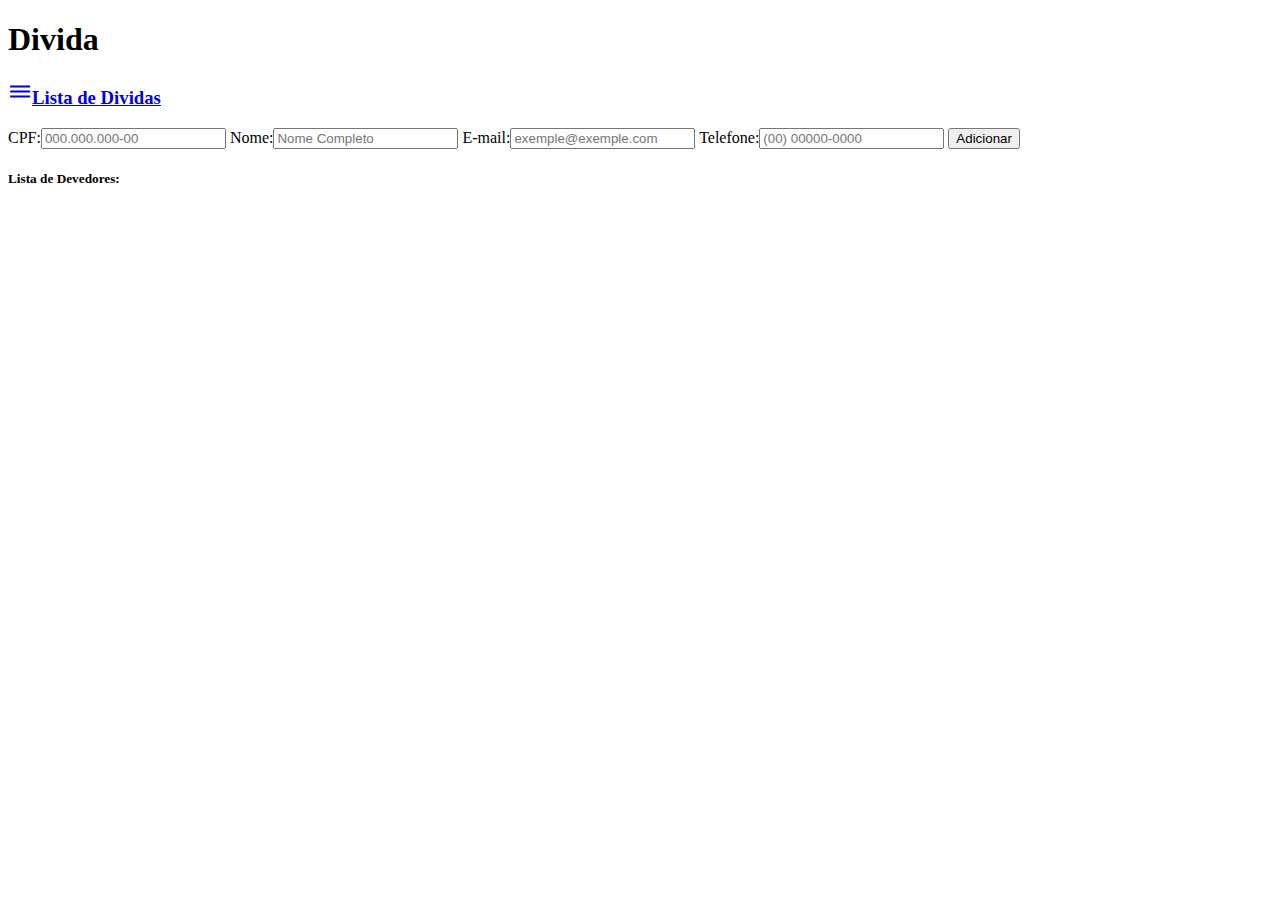
==== src/main/resources/templates/divida/detalhesDivida.html @ 6c193fc1 "Validacao de campos" ====
<!DOCTYPE html>
<html xmlns:th="http://www.thymeleaf.org"
	  xmlns:layout="http://www.ultraq.net.nz/thymeleaf/layout">
<head>
	<title>PapDevApp</title>
	<!--Import Google Icon Font-->
      <link href="https://fonts.googleapis.com/icon?family=Material+Icons" rel="stylesheet"/>
      <!--Import materialize.css-->
      <link type="text/css" rel="stylesheet" href="materialize/css/materialize.min.css"  media="screen,projection"/>

      <!--Let browser know website is optimized for mobile-->
      <meta name="viewport" content="width=device-width, initial-scale=1.0"/>
</head>	  
<body>
	<h1>Divida</h1>
	<h3><a href="/dividas" class="waves-effect waves-light btn"><i class="material-icons left">dehaze</i>Lista de Dividas</a></h3>
	<div th:each="divida : ${divida}" class="container">
		<div class="row">
			<p><span th:text="MOCK"></span></p>
			<p><span th:text="${divida.vlDivida}"></span></p>
			<p><span th:text="${divida.dtLimitePagamento}"></span></p>
			<p><span th:text="${divida.status}"></span></p>
		</div>
		
		<th:block th:include="mensagemValidacao"></th:block>
		
		<form method="post" th:object="${devedor}">
			CPF:<input type="text" value="" name="cpfDevedor" placeholder="000.000.000-00" class="validate"/>
			Nome:<input type="text" value="" name="nmDevedor" placeholder="Nome Completo"/>
			E-mail:<input type="text" value="" name="emailDevedor" placeholder="exemple@exemple.com"/>
			Telefone:<input type="text" value="" name="telefoneDevedor" placeholder="(00) 00000-0000" class="validate"/>
			<button  class="waves-effect waves-light btn" type="submit">Adicionar</button>	
		</form>
	</div>
	<h5>Lista de Devedores: </h5>
	<div class="container" th:each="devedor : ${devedores}">
		<div class="row">
			<div class="input field col s6">
				<p><span th:text="${devedor.nmDevedor}"></span></p>
			</div>
			<div class="input field col s3">
				<p><span th:text="${devedor.cpfDevedor}"></span></p>
			</div>
		</div>
	</div>
	<!--JavaScript at end of body for optimized loading-->
    <script type="text/javascript" src="materialize/js/materialize.min.js"></script>
</body>
</html>
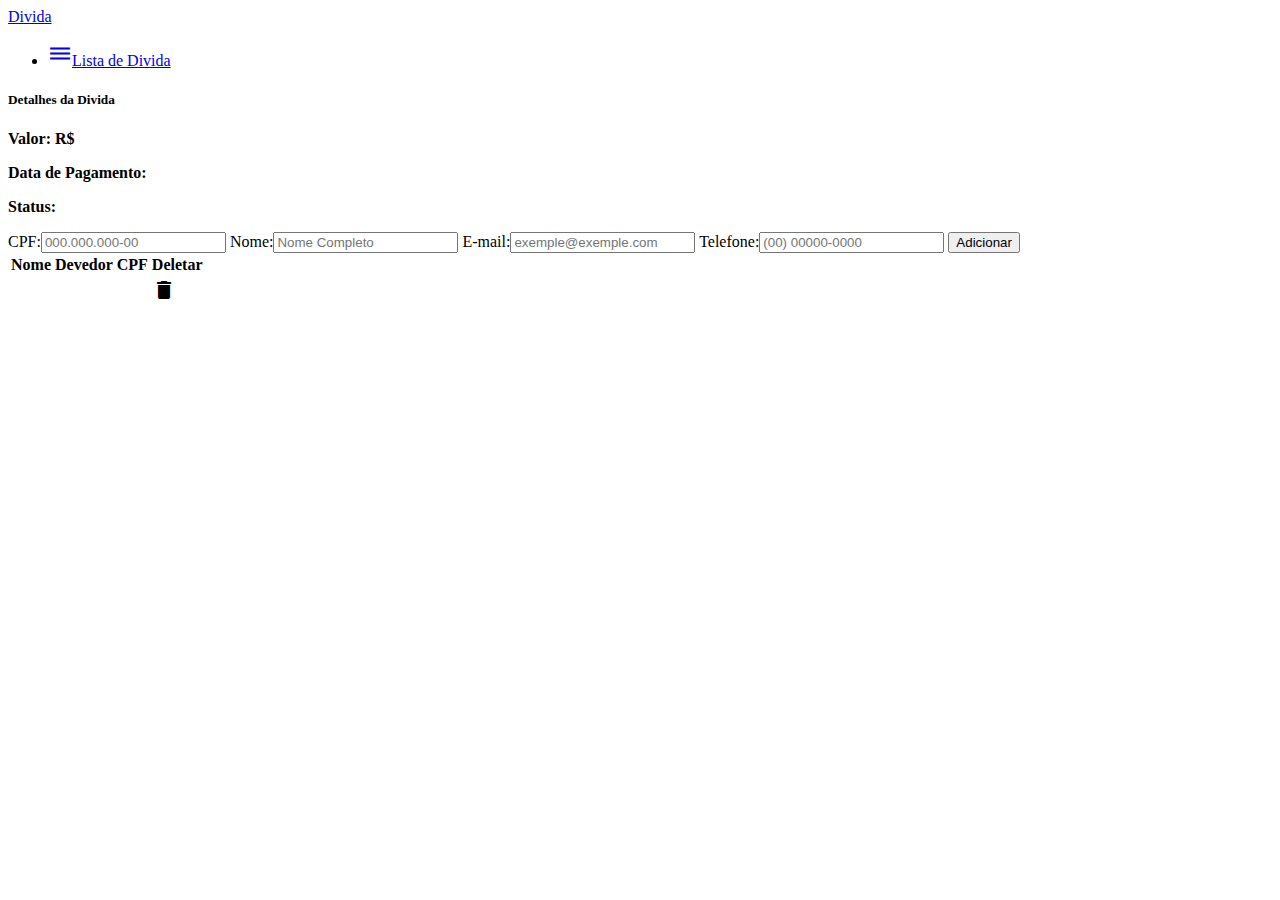
==== commit bab92e53: "melhorias" ====
--- a/src/main/resources/templates/divida/detalhesDivida.html
+++ b/src/main/resources/templates/divida/detalhesDivida.html
@@ -10,20 +10,31 @@
 
       <!--Let browser know website is optimized for mobile-->
       <meta name="viewport" content="width=device-width, initial-scale=1.0"/>
+      
+      <link rel="stylesheet" href="style/styleCss.css"/>
 </head>	  
 <body>
-	<h1>Divida</h1>
-	<h3><a href="/dividas" class="waves-effect waves-light btn"><i class="material-icons left">dehaze</i>Lista de Dividas</a></h3>
-	<div th:each="divida : ${divida}" class="container">
+	<header>
+		<nav>
+    		<div class="nav-wrapper">
+      			<a href="#" class="brand-logo">Divida</a>
+			    <ul id="nav-mobile" class="right hide-on-med-and-down">
+	        		<li><a href="/dividas" class="waves-effect waves-light btn"><i class="material-icons left">dehaze</i>Lista de Divida</a></li>
+      			</ul>
+    		</div>
+  		</nav>
+	</header>  
+	<div th:each="divida : ${divida}" class="container detalhesDivida">
+	<h5><b>Detalhes da Divida</b></h5>
 		<div class="row">
-			<p><span th:text="MOCK"></span></p>
-			<p><span th:text="${divida.vlDivida}"></span></p>
-			<p><span th:text="${divida.dtLimitePagamento}"></span></p>
-			<p><span th:text="${divida.status}"></span></p>
+			<b><p>Valor: R$ <span th:text="${divida.vlDivida}"></span></p></b>
+			<b><p>Data de Pagamento: <span th:text="${divida.dtLimitePagamento}"></span></p></b>
+			<b><p>Status: <span th:text="${divida.status}"></span></p></b>
 		</div>
+	</div>
 		
 		<th:block th:include="mensagemValidacao"></th:block>
-		
+		<div class="container formDevedor">
 		<form method="post" th:object="${devedor}">
 			CPF:<input type="text" value="" name="cpfDevedor" placeholder="000.000.000-00" class="validate"/>
 			Nome:<input type="text" value="" name="nmDevedor" placeholder="Nome Completo"/>
@@ -31,18 +42,25 @@
 			Telefone:<input type="text" value="" name="telefoneDevedor" placeholder="(00) 00000-0000" class="validate"/>
 			<button  class="waves-effect waves-light btn" type="submit">Adicionar</button>	
 		</form>
-	</div>
-	<h5>Lista de Devedores: </h5>
-	<div class="container" th:each="devedor : ${devedores}">
-		<div class="row">
-			<div class="input field col s6">
-				<p><span th:text="${devedor.nmDevedor}"></span></p>
-			</div>
-			<div class="input field col s3">
-				<p><span th:text="${devedor.cpfDevedor}"></span></p>
-			</div>
 		</div>
-	</div>
+
+	<table class="container tabelaDevedor">
+		<thead>
+			<tr>
+				<th>Nome Devedor</th>
+				<th>CPF</th>
+				<th>Deletar</th>
+			</tr>
+		</thead>
+		<tbody>
+			<tr th:each="devedor : ${devedores}">
+				<td><span th:text="${devedor.nmDevedor}"></span>
+				<td><span th:text="${devedor.cpfDevedor}"></span>
+				<td><a class="waves-effect waves-light btn-small" th:href="${(#mvc.url('DC#deletarDevedor').arg(0, devedor.cpfDevedor)).build()}"><i class="material-icons center">delete</i></a></td>
+			</tr>
+		</tbody>
+	</table>
+	
 	<!--JavaScript at end of body for optimized loading-->
     <script type="text/javascript" src="materialize/js/materialize.min.js"></script>
 </body>
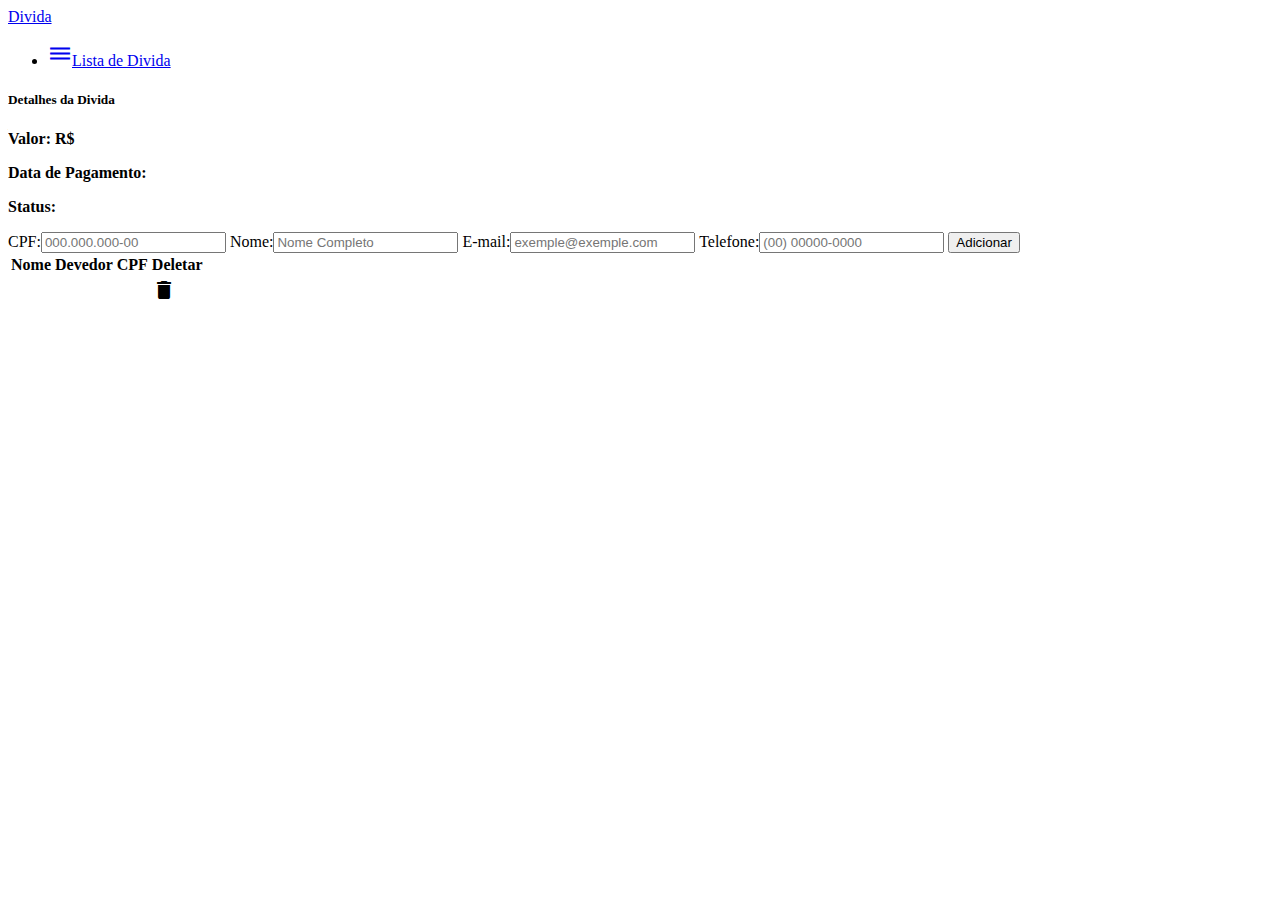
==== commit f4600f9c: "Separação front e back" ====
--- a/src/main/resources/templates/divida/detalhesDivida.html
+++ b/src/main/resources/templates/divida/detalhesDivida.html
@@ -56,7 +56,7 @@
 			<tr th:each="devedor : ${devedores}">
 				<td><span th:text="${devedor.nmDevedor}"></span>
 				<td><span th:text="${devedor.cpfDevedor}"></span>
-				<td><a class="waves-effect waves-light btn-small" th:href="${(#mvc.url('DC#deletarDevedor').arg(0, devedor.cpfDevedor)).build()}"><i class="material-icons center">delete</i></a></td>
+				<td><a class="waves-effect waves-light btn-small" th:href="${(#mvc.url('DCF#deletarDevedor').arg(0, devedor.cpfDevedor)).build()}"><i class="material-icons center">delete</i></a></td>
 			</tr>
 		</tbody>
 	</table>
